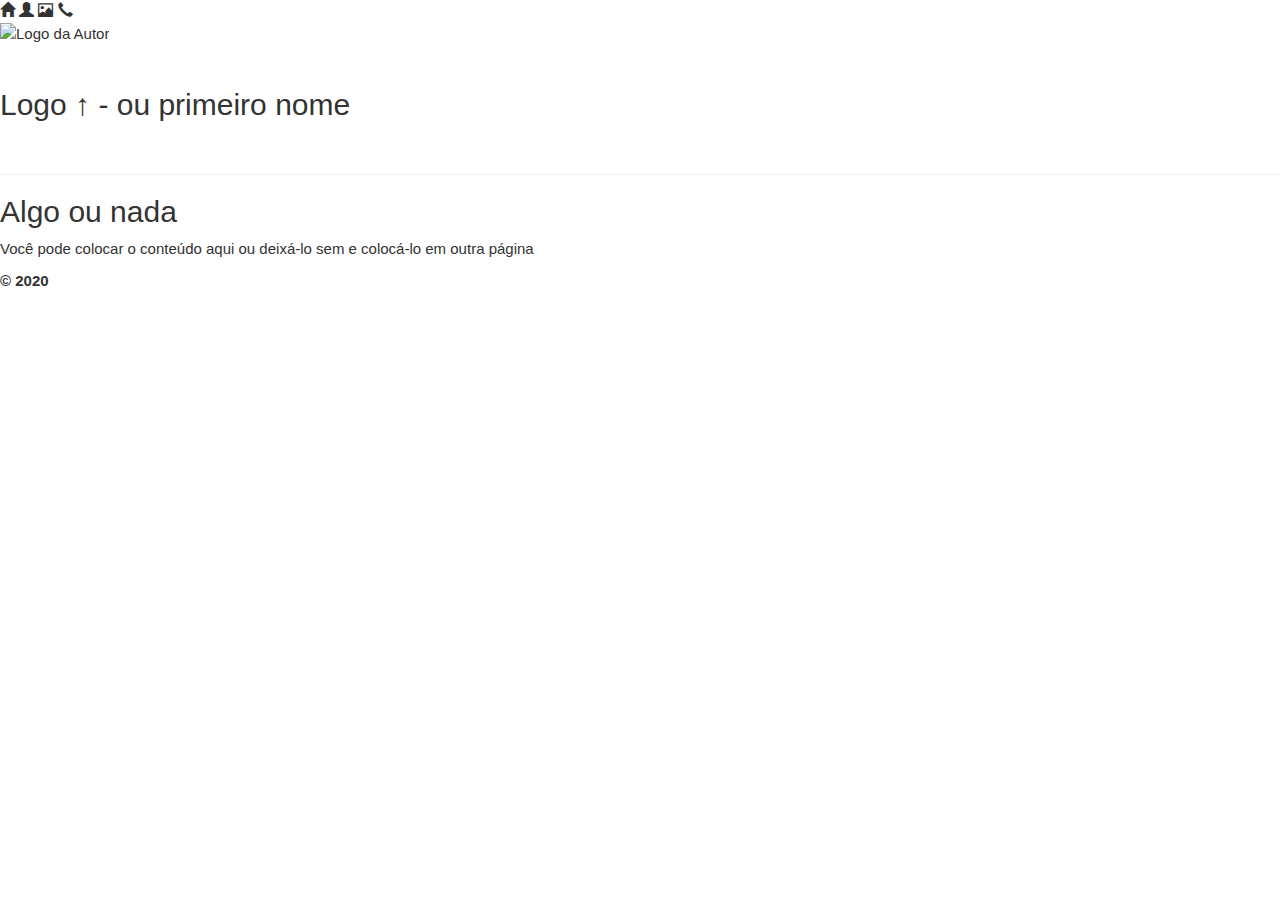
==== index.html @ f763da5e "Update index.html" ====
<!DOCTYPE html>
<html lang="pt-br">
<head>
    <meta charset="UTF-8">
    <meta name="viewport" content="width=device-width, initial-scale=1.0">
    <link rel="stylesheet" href="https://cdnjs.cloudflare.com/ajax/libs/font-awesome/4.7.0/css/font-awesome.min.css">
    <link rel="stylesheet" href="https://maxcdn.bootstrapcdn.com/bootstrap/3.3.6/css/bootstrap.min.css">
    <link rel="stylesheet" href="https://www.w3schools.com/w3css/4/w3.css">
    <link rel="stylesheet" href="css/estilo.css">
    <title>Portfólio</title>
</head>
<body>

    <nav id="navbar">
        <a href="index.html"><i class="glyphicon glyphicon-home"></i></a>
        <a href="sobre.html"><i class="glyphicon glyphicon-user"></i></a>
        <a href="portfolio.html"><i class="glyphicon glyphicon-picture"></i></a>
        <a href="porfólio.html"><i class="glyphicon glyphicon-earphone"></i></a>
    </nav>

    <main>
        <div class="logo">
        <img src="img/logo-art.png" width="164px" height="110px" alt="Logo da Autor">
        </div>

    <h1 class="autor-name"></h1>
    <br>
    <h2 class="headline">Logo ↑ - ou primeiro nome</h2>
    <br>
    <!-- <p>Once upon a time there was a boy with nothing to do and he decided to create a website for this girl with great care and purpose, being able to help with a fun project that she really likes and is almost finished.</p> -->

<hr>

<div class="concerts">
<h2>Algo ou nada</h2>
<p>Você pode colocar o conteúdo aqui ou deixá-lo sem e colocá-lo em outra página</p>
</div>
</main>
<footer>
    <b>© 2020</b>
</footer>
</body>
</html>
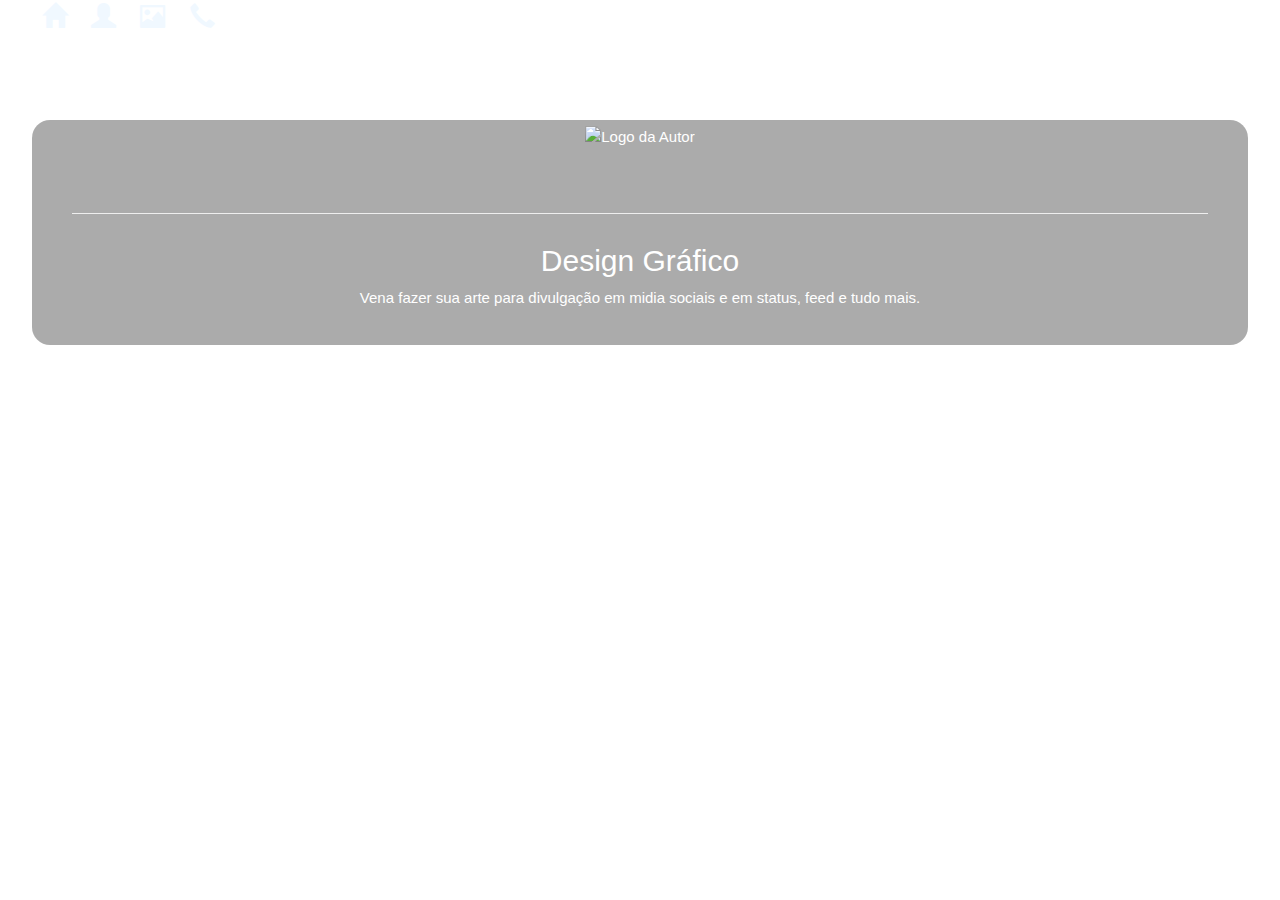
==== commit 131f712f: "Update index.html" ====
--- a/index.html
+++ b/index.html
@@ -15,7 +15,7 @@
         <a href="index.html"><i class="glyphicon glyphicon-home"></i></a>
         <a href="sobre.html"><i class="glyphicon glyphicon-user"></i></a>
         <a href="portfolio.html"><i class="glyphicon glyphicon-picture"></i></a>
-        <a href="porfólio.html"><i class="glyphicon glyphicon-earphone"></i></a>
+        <a href="contato.html"><i class="glyphicon glyphicon-earphone"></i></a>
     </nav>
 
     <main>
@@ -25,19 +25,19 @@
 
     <h1 class="autor-name"></h1>
     <br>
-    <h2 class="headline">Logo ↑ - ou primeiro nome</h2>
+    <!-- <h2 class="headline">Logo ↑ - ou primeiro nome</h2> -->
     <br>
-    <!-- <p>Once upon a time there was a boy with nothing to do and he decided to create a website for this girl with great care and purpose, being able to help with a fun project that she really likes and is almost finished.</p> -->
+    <!-- <p>Descrição</p> -->
 
 <hr>
 
 <div class="concerts">
-<h2>Algo ou nada</h2>
-<p>Você pode colocar o conteúdo aqui ou deixá-lo sem e colocá-lo em outra página</p>
+<h2>Design Gráfico</h2>
+<p>Vena fazer sua arte para divulgação em midia sociais e em status, feed e tudo mais.</p>
 </div>
 </main>
 <footer>
-    <b>© 2020</b>
+    <b>© 2021</b>
 </footer>
 </body>
 </html>
--- a/css/estilo.css
+++ b/css/estilo.css
@@ -0,0 +1,58 @@
+body {
+  width: 95%;
+  max-width: ;
+  margin: auto;
+  background-image: url("../img/banner.jpeg");
+
+  font-family: 'Segoe UI', Tahoma, Geneva, Verdana, sans-serif;
+  line-height: 1,5;
+  color: white;
+}
+main{
+  background: #00000054;
+  padding: 5px 40px;
+  margin-top: 20px;
+  border-radius: 18px;
+}
+
+footer {
+  margin-top: 10px;
+  text-align: center;
+}
+
+.logo, .autor-name, .headline {
+  margin: 0;
+  text-align: center;
+}
+
+.concerts {
+  margin: 30px 0;
+  text-align: center;
+  width: 100%;
+}
+
+.concerts table {
+  background: #bd080854;
+  border-radius: 10px;
+  padding: 10px;
+  margin: 0 auto;
+}
+
+nav{ 
+  width: auto;
+  height: 100px;
+}
+nav a{
+  color: aliceblue;
+  font-family: cursive;
+  font-size: 25px;
+  padding: 10px;
+}
+nav a:hover{
+ color: #1071e0;
+}
+
+.mySlides {
+    display:none;
+}
+
